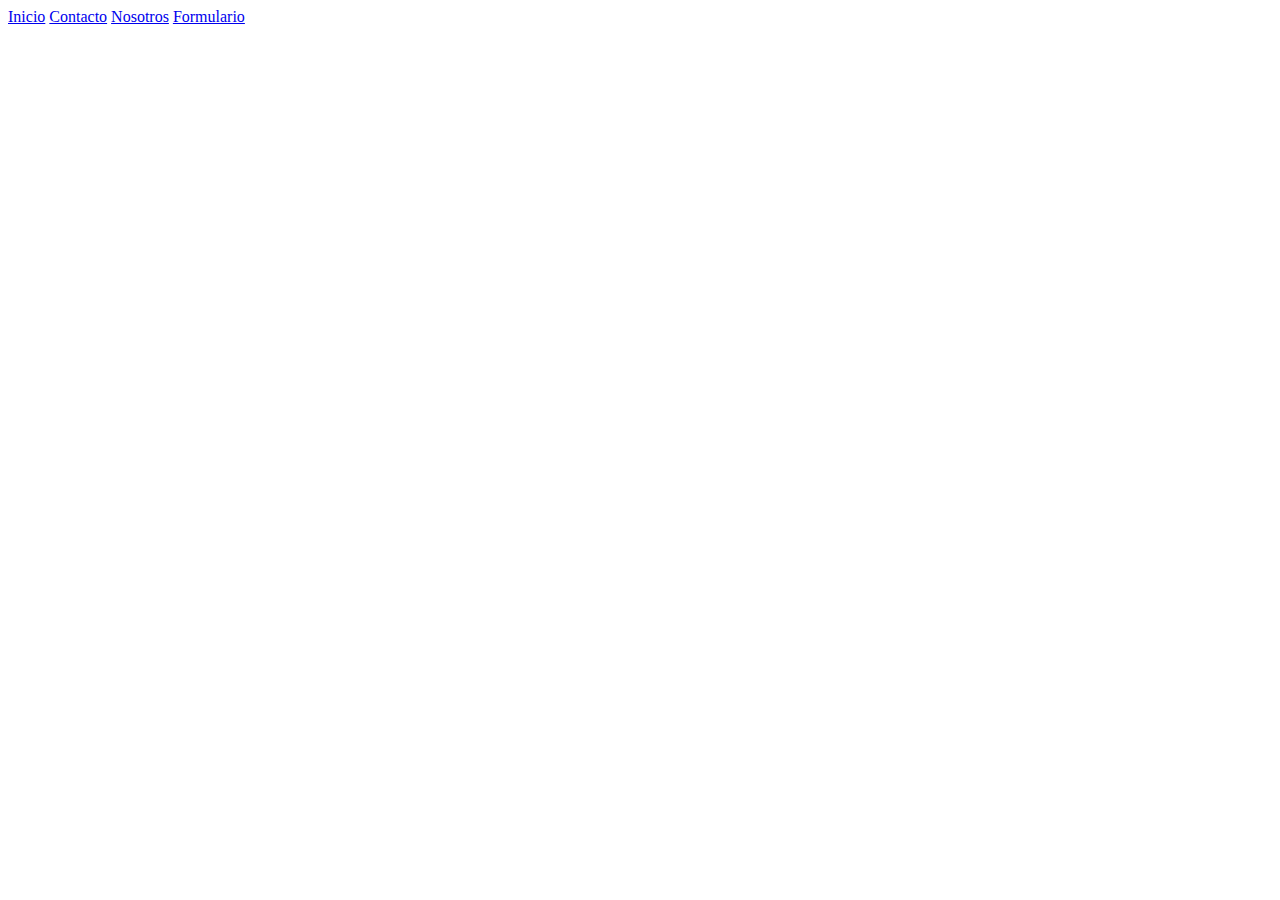
==== internas/contacto.html @ 796858e0 "Enlazando los html y los estilos" ====
<!DOCTYPE html>
<html lang="en">
<head>
    <meta charset="UTF-8">
    <meta http-equiv="X-UA-Compatible" content="IE=edge">
    <meta name="viewport" content="width=device-width, initial-scale=1.0">
    <link rel="stylesheet" href="../css/estilos.css">
    <title>Contacto</title>
</head>
<body>
    <a href="../index.html">Inicio</a>
    <a href="contacto.html">Contacto</a>
    <a href="nosotros.html">Nosotros</a>
    <a href="formulario.html">Formulario</a>
</body>
</html>
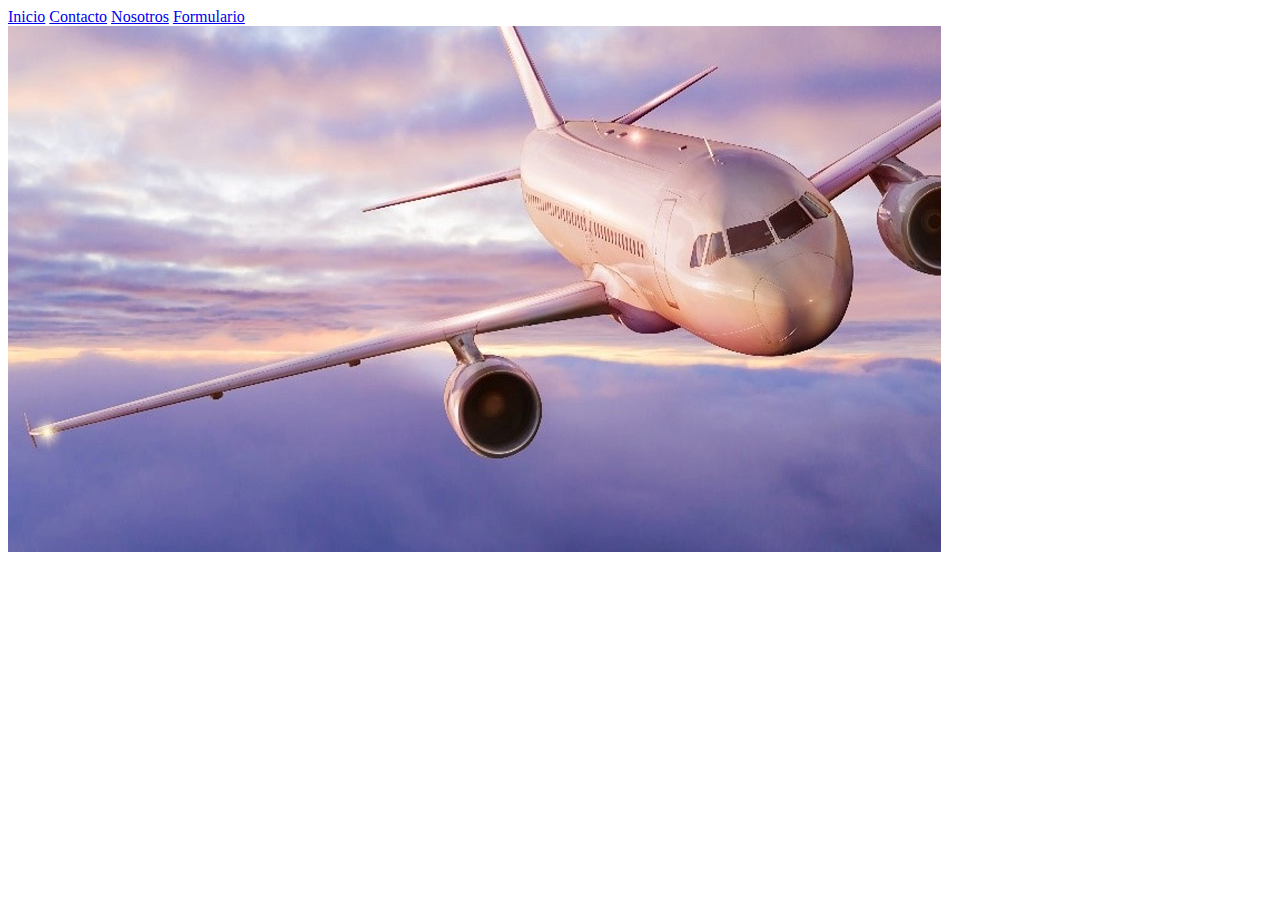
==== commit 19176d9c: "Imagen de mi empresa agregada" ====
--- a/internas/contacto.html
+++ b/internas/contacto.html
@@ -11,6 +11,7 @@
     <a href="../index.html">Inicio</a>
     <a href="contacto.html">Contacto</a>
     <a href="nosotros.html">Nosotros</a>
-    <a href="formulario.html">Formulario</a>
+    <a href="formulario.html">Formulario</a><br>
+    <img src="../imgs/imagen1.jpg" alt=""> 
 </body>
 </html>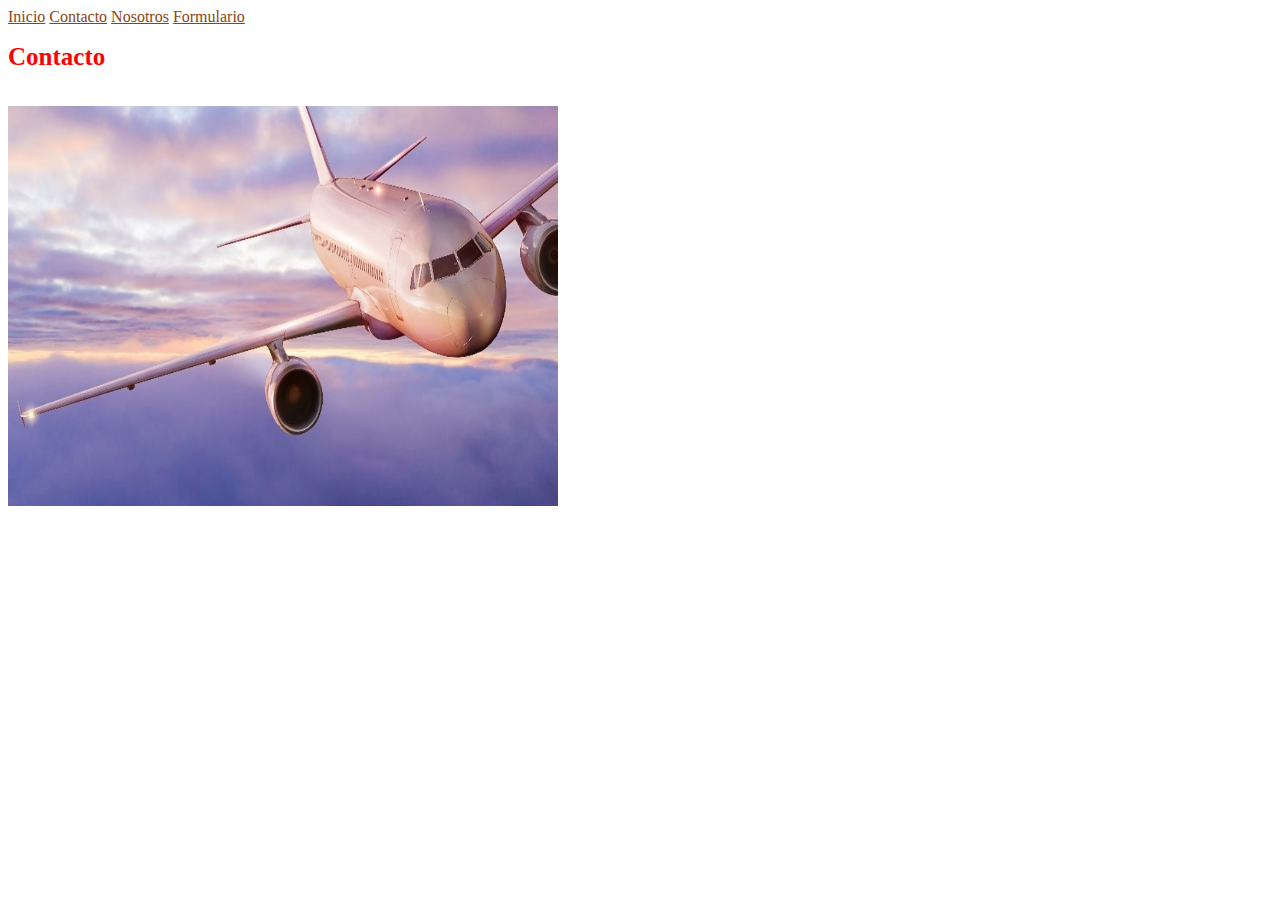
==== commit b52a405d: "H1 y estilos agregados" ====
--- a/internas/contacto.html
+++ b/internas/contacto.html
@@ -11,7 +11,8 @@
     <a href="../index.html">Inicio</a>
     <a href="contacto.html">Contacto</a>
     <a href="nosotros.html">Nosotros</a>
-    <a href="formulario.html">Formulario</a><br>
+    <a href="formulario.html">Formulario</a>
+    <h1>Contacto</h1><br>
     <img src="../imgs/imagen1.jpg" alt=""> 
 </body>
 </html>--- a/css/estilos.css
+++ b/css/estilos.css
@@ -0,0 +1,12 @@
+h1{
+    color: red;
+    font-size: 25px;
+}
+a{
+    color: saddlebrown;
+    text-align: center;
+}
+img{
+    height: 400px;
+    width: 550px;
+}